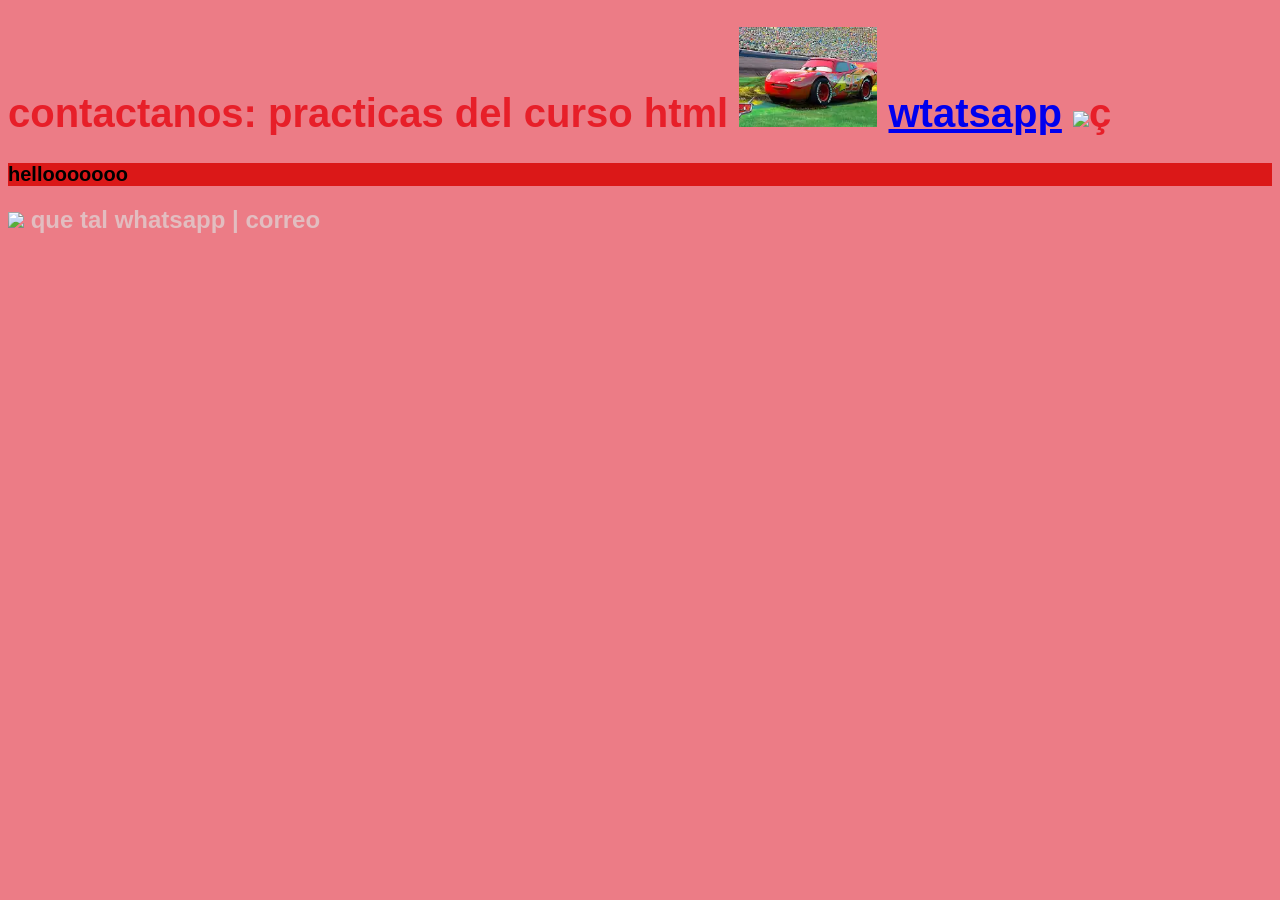
==== contacto.html @ e4fa3d65 "configuracion 1" ====
<!DOCTYPE html>
<html lang="es">
<head>
    <meta charset="UTF-8">
    <meta name="viewport" content="width=device-width, initial-scale=1.0">
    <title>clase 2</title>
<link rel="stylesheet" href="css/main.css">

</head>



<body>
    <h1>

        contactanos:
        practicas del curso html
        <img src="img/descarga.webp" height="100 " alt="logo">
        <a href="http://wa.me/04245205456 " target="_blank">wtatsapp</a>
        <img src="img/imgres.webp" width="25">ç             
    </h1>
   <p  class="segundo verde"> hellooooooo  </p>

<h2 id="titulo_1">
<img src="img/gato-gifs.htm" height="logo">
    que tal 
whatsapp | correo
</h2>


</body>
</html>
---- css/main.css ----
h1{ 

    color: rgb(231, 31, 41)
}
p {
    font-size:20px ;
    color:black
}
body {
   font-family: 'Gill Sans', 'Gill Sans MT', Calibri, 'Trebuchet MS', sans-serif;
   
    background-color: rgb(236, 124, 134) ;
    font-size: 20px;

}
 
h2{
font-size:  1.2em; ;
     color: rgb(233, 107, 117)
}

.segundo{

background-color: rgb(236, 177, 177)

}

#titulo_1{
color: rgb(226, 189, 192);

}
.verde{
font-weight:bolder ;
    background-color: rgb(219, 24, 24);
    f
}
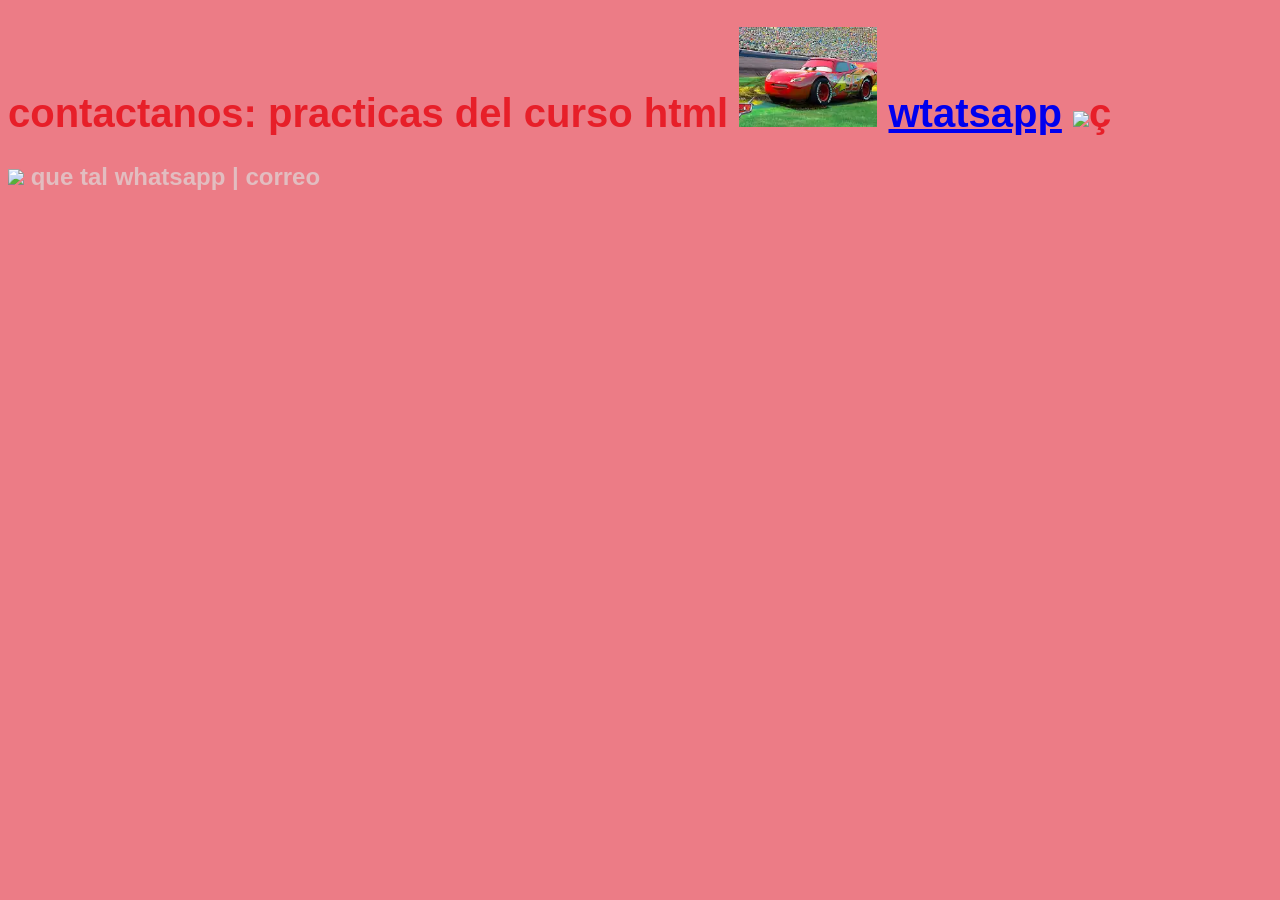
==== commit fb200c21: "cambios 2 de htmal" ====
--- a/contacto.html
+++ b/contacto.html
@@ -19,7 +19,7 @@
         <a href="http://wa.me/04245205456 " target="_blank">wtatsapp</a>
         <img src="img/imgres.webp" width="25">ç             
     </h1>
-   <p  class="segundo verde"> hellooooooo  </p>
+   
 
 <h2 id="titulo_1">
 <img src="img/gato-gifs.htm" height="logo">
